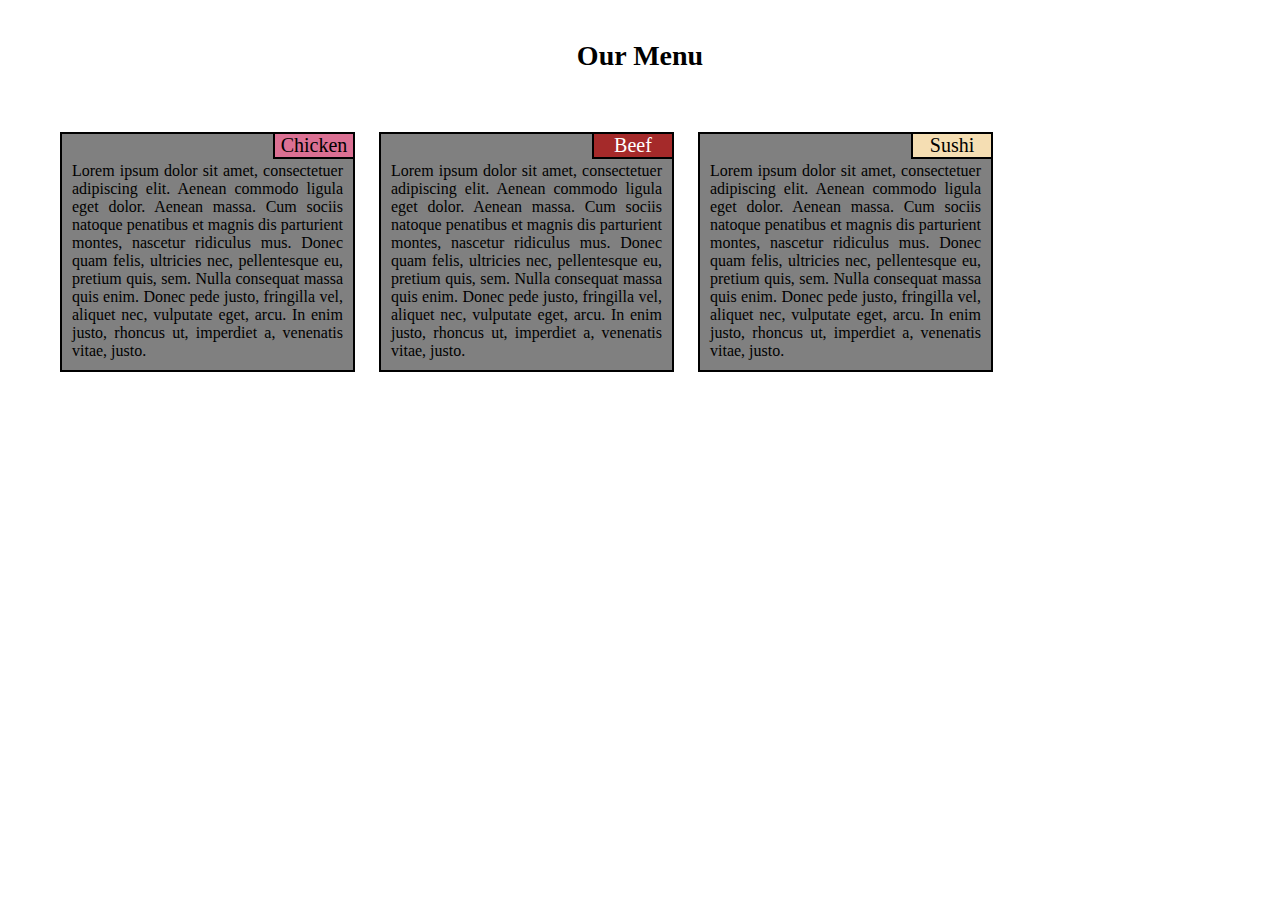
==== module_2/index.html @ fa1de307 "Solution 2" ====
<html>
    <head>
        <meta charset = "utf-8">
        <title>Module 2 Solution</title>
        <link rel="stylesheet" href="styles.css">
    </head>
    <body>
        <h1>Our Menu</h1>
        <div >
            <div class = "col-lg-3 col-md-4 row"><p id="p1">Chicken</p><br>
            <div>Lorem ipsum dolor sit amet, consectetuer adipiscing elit. Aenean commodo ligula eget dolor. Aenean massa. Cum sociis natoque penatibus et magnis dis parturient montes, nascetur ridiculus mus. Donec quam felis, ultricies nec, pellentesque eu, pretium quis, sem. Nulla consequat massa quis enim. Donec pede justo, fringilla vel, aliquet nec, vulputate eget, arcu. In enim justo, rhoncus ut, imperdiet a, venenatis vitae, justo. </div>
            </div>        
            <div class = "col-lg-3 col-md-4 row"><p id="p2">Beef</p><br>
            <div>Lorem ipsum dolor sit amet, consectetuer adipiscing elit. Aenean commodo ligula eget dolor. Aenean massa. Cum sociis natoque penatibus et magnis dis parturient montes, nascetur ridiculus mus. Donec quam felis, ultricies nec, pellentesque eu, pretium quis, sem. Nulla consequat massa quis enim. Donec pede justo, fringilla vel, aliquet nec, vulputate eget, arcu. In enim justo, rhoncus ut, imperdiet a, venenatis vitae, justo. </div>
            </div>
            <div class = "col-lg-3 col-md-12 row"><p id="p3">Sushi</p><br>
            <div>Lorem ipsum dolor sit amet, consectetuer adipiscing elit. Aenean commodo ligula eget dolor. Aenean massa. Cum sociis natoque penatibus et magnis dis parturient montes, nascetur ridiculus mus. Donec quam felis, ultricies nec, pellentesque eu, pretium quis, sem. Nulla consequat massa quis enim. Donec pede justo, fringilla vel, aliquet nec, vulputate eget, arcu. In enim justo, rhoncus ut, imperdiet a, venenatis vitae, justo. </div>
            </div>
        </div>        
    </body>
</html>
---- module_2/styles.css ----
*{
    box-sizing: border-box;
    color:black;
    margin:10px;
}
body{
    font-family: cursive;
    margin:30px;
}
h1{
    
    text-align: center;
    margin-bottom: 50px;
    font-size: 175%;
}
.row {
  width: 100%;
  #p1{
    background-color: palevioletred;
}
#p2
{
    background-color: brown;
    color: white;
}
#p3{
    background-color: wheat;
}

#p3, #p2,#p1{
    width:80px;
    height:25px;
    margin:0px;
    padding-bottom:5px;
    position:absolute;
    right:0px;
    top:0px;        
    border-left: 2px solid black;
    border-bottom: 2px solid black;        
    text-align: center;
    font-size: 125%;
}
}

@media (min-width: 992px){
   
    #p1{
        background-color: palevioletred;
    }
    #p2
    {
        background-color: brown;
        color: white;
    }
    #p3{
        background-color: wheat;
    }

    #p3, #p2,#p1{
        width:80px;
        height:25px;
        margin:0px;
        padding-bottom:4px;
        position:absolute;
        right:0px;
        top:0px;        
        border-left: 2px solid black;
        border-bottom: 2px solid black;        
        text-align: center;
        font-size: 125%;
    }
    .col-lg-1, .col-lg-2, .col-lg-3, .col-lg-4, .col-lg-5, .col-lg-6, .col-lg-7, .col-lg-8, .col-lg-9, .col-lg-10, .col-lg-11, .col-lg-12 {
              
        position:relative;
        border: 2px solid black;
        text-align: justify;
        background-color: grey;
        display: inline-block;
         
      }
    .col-lg-1 {
        width: 8.33%;
      }
      .col-lg-2 {
        width: 16.66%;
      }
      .col-lg-3 {
        width: 25%;
      }
      .col-lg-4 {
        width: 33.33%;
      }
      .col-lg-5 {
        width: 41.66%;
      }
      .col-lg-6 {
        width: 50%;
      }
      .col-lg-7 {
        width: 58.33%;
      }
      .col-lg-8 {
        width: 66.66%;
      }
      .col-lg-9 {
        width: 74.99%;
      }
      .col-lg-10 {
        width: 83.33%;
      }
      .col-lg-11 {
        width: 91.66%;
      }
      .col-lg-12 {
        width: 100%;
      }
}
@media (min-width:768px) and (max-width:991px){
    #p1{
        background-color: palevioletred;
    }
    #p2
    {
        background-color: brown;
        color: white;
    }
    #p3{
        background-color: wheat;
    }
    #p3, #p2, #p1{
        width:80px;
        padding-bottom: 5px;
        margin:0px;
        position:absolute;
        right:0px;
        top:0px;
        border-left: 2px solid black;
        border-bottom: 2px solid black;
        text-align: center;
    }
    .col-md-1, .col-md-2, .col-md-3, .col-md-4, .col-md-5, .col-md-6, .col-md-7, .col-md-8, .col-md-9, .col-md-10, .col-md-11, .col-md-12 {
        float: left;
        position: relative;
        border: 2px solid black;
        text-align: justify;
        margin:5px;
        background-color: grey;
      }
    .col-md-1 {
        width: 8.33%;
      }
      .col-md-2 {
        width: 16.66%;
      }
      .col-md-3 {
        width: 25%;
      }
      .col-md-4 {
        width: 33.33%;
      }
      .col-md-5 {
        width: 41.66%;
      }
      .col-md-6 {
        width: 50%;
      }
      .col-md-7 {
        width: 58.33%;
      }
      .col-md-8 {
        width: 66.66%;
      }
      .col-md-9 {
        width: 74.99%;
      }
      .col-md-10 {
        width: 83.33%;
      }
      .col-md-11 {
        width: 91.66%;
      }
      .col-md-12 {
        width: 100%;
      }
}
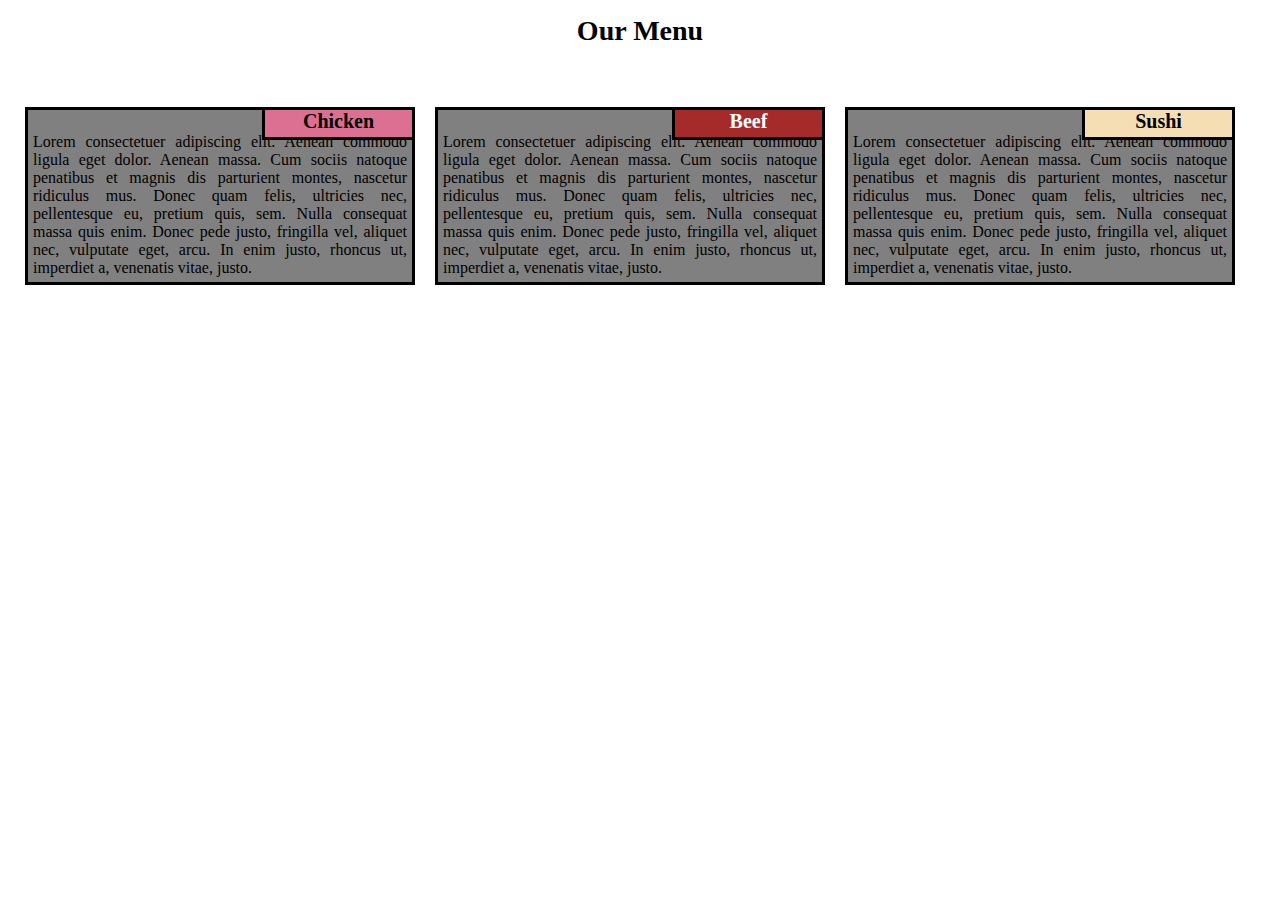
==== commit 97ea9920: "Final Solution" ====
--- a/module_2/index.html
+++ b/module_2/index.html
@@ -1,20 +1,21 @@
 <html>
     <head>
         <meta charset = "utf-8">
+        <meta name="viewport" content="width=device-width, initial-scale=1">
         <title>Module 2 Solution</title>
         <link rel="stylesheet" href="styles.css">
     </head>
     <body>
         <h1>Our Menu</h1>
-        <div >
-            <div class = "col-lg-3 col-md-4 row"><p id="p1">Chicken</p><br>
-            <div>Lorem ipsum dolor sit amet, consectetuer adipiscing elit. Aenean commodo ligula eget dolor. Aenean massa. Cum sociis natoque penatibus et magnis dis parturient montes, nascetur ridiculus mus. Donec quam felis, ultricies nec, pellentesque eu, pretium quis, sem. Nulla consequat massa quis enim. Donec pede justo, fringilla vel, aliquet nec, vulputate eget, arcu. In enim justo, rhoncus ut, imperdiet a, venenatis vitae, justo. </div>
+        <div>
+            <div class = "col-lg-4 col-md-5 row"><p id="p1">Chicken</p><br>
+            <div>Lorem consectetuer adipiscing elit. Aenean commodo ligula eget dolor. Aenean massa. Cum sociis natoque penatibus et magnis dis parturient montes, nascetur ridiculus mus. Donec quam felis, ultricies nec, pellentesque eu, pretium quis, sem. Nulla consequat massa quis enim. Donec pede justo, fringilla vel, aliquet nec, vulputate eget, arcu. In enim justo, rhoncus ut, imperdiet a, venenatis vitae, justo. </div>
             </div>        
-            <div class = "col-lg-3 col-md-4 row"><p id="p2">Beef</p><br>
-            <div>Lorem ipsum dolor sit amet, consectetuer adipiscing elit. Aenean commodo ligula eget dolor. Aenean massa. Cum sociis natoque penatibus et magnis dis parturient montes, nascetur ridiculus mus. Donec quam felis, ultricies nec, pellentesque eu, pretium quis, sem. Nulla consequat massa quis enim. Donec pede justo, fringilla vel, aliquet nec, vulputate eget, arcu. In enim justo, rhoncus ut, imperdiet a, venenatis vitae, justo. </div>
+            <div class = "col-lg-4 col-md-5 row"><p id="p2">Beef</p><br>
+            <div>Lorem consectetuer adipiscing elit. Aenean commodo ligula eget dolor. Aenean massa. Cum sociis natoque penatibus et magnis dis parturient montes, nascetur ridiculus mus. Donec quam felis, ultricies nec, pellentesque eu, pretium quis, sem. Nulla consequat massa quis enim. Donec pede justo, fringilla vel, aliquet nec, vulputate eget, arcu. In enim justo, rhoncus ut, imperdiet a, venenatis vitae, justo. </div>
             </div>
-            <div class = "col-lg-3 col-md-12 row"><p id="p3">Sushi</p><br>
-            <div>Lorem ipsum dolor sit amet, consectetuer adipiscing elit. Aenean commodo ligula eget dolor. Aenean massa. Cum sociis natoque penatibus et magnis dis parturient montes, nascetur ridiculus mus. Donec quam felis, ultricies nec, pellentesque eu, pretium quis, sem. Nulla consequat massa quis enim. Donec pede justo, fringilla vel, aliquet nec, vulputate eget, arcu. In enim justo, rhoncus ut, imperdiet a, venenatis vitae, justo. </div>
+            <div class = "col-lg-4 col-md-12 row"><p id="p3">Sushi</p><br>
+            <div>Lorem consectetuer adipiscing elit. Aenean commodo ligula eget dolor. Aenean massa. Cum sociis natoque penatibus et magnis dis parturient montes, nascetur ridiculus mus. Donec quam felis, ultricies nec, pellentesque eu, pretium quis, sem. Nulla consequat massa quis enim. Donec pede justo, fringilla vel, aliquet nec, vulputate eget, arcu. In enim justo, rhoncus ut, imperdiet a, venenatis vitae, justo. </div>
             </div>
         </div>        
     </body>
--- a/module_2/styles.css
+++ b/module_2/styles.css
@@ -1,11 +1,10 @@
 *{
     box-sizing: border-box;
     color:black;
-    margin:10px;
 }
 body{
     font-family: cursive;
-    margin:30px;
+    margin:15px;
 }
 h1{
     
@@ -13,34 +12,6 @@
     margin-bottom: 50px;
     font-size: 175%;
 }
-.row {
-  width: 100%;
-  #p1{
-    background-color: palevioletred;
-}
-#p2
-{
-    background-color: brown;
-    color: white;
-}
-#p3{
-    background-color: wheat;
-}
-
-#p3, #p2,#p1{
-    width:80px;
-    height:25px;
-    margin:0px;
-    padding-bottom:5px;
-    position:absolute;
-    right:0px;
-    top:0px;        
-    border-left: 2px solid black;
-    border-bottom: 2px solid black;        
-    text-align: center;
-    font-size: 125%;
-}
-}
 
 @media (min-width: 992px){
    
@@ -57,26 +28,28 @@
     }
 
     #p3, #p2,#p1{
-        width:80px;
-        height:25px;
+        width:150px;
+        height:30px;
         margin:0px;
         padding-bottom:4px;
         position:absolute;
         right:0px;
         top:0px;        
-        border-left: 2px solid black;
-        border-bottom: 2px solid black;        
+        border-left: 3px solid black;
+        border-bottom: 3px solid black;        
         text-align: center;
         font-size: 125%;
+        font-weight: bold;
     }
     .col-lg-1, .col-lg-2, .col-lg-3, .col-lg-4, .col-lg-5, .col-lg-6, .col-lg-7, .col-lg-8, .col-lg-9, .col-lg-10, .col-lg-11, .col-lg-12 {
               
         position:relative;
-        border: 2px solid black;
+        border: 3px solid black;
         text-align: justify;
         background-color: grey;
-        display: inline-block;
-         
+        float: left;  
+        margin:10px; 
+        padding:5px; 
       }
     .col-lg-1 {
         width: 8.33%;
@@ -88,7 +61,7 @@
         width: 25%;
       }
       .col-lg-4 {
-        width: 33.33%;
+        width: 31.2%;
       }
       .col-lg-5 {
         width: 41.66%;
@@ -128,23 +101,26 @@
         background-color: wheat;
     }
     #p3, #p2, #p1{
-        width:80px;
+        width:150px;
+        height:30px;
         padding-bottom: 5px;
         margin:0px;
         position:absolute;
         right:0px;
         top:0px;
-        border-left: 2px solid black;
-        border-bottom: 2px solid black;
+        border-left: 3px solid black;
+        border-bottom: 3px solid black;
         text-align: center;
+        font-weight: bold;
     }
     .col-md-1, .col-md-2, .col-md-3, .col-md-4, .col-md-5, .col-md-6, .col-md-7, .col-md-8, .col-md-9, .col-md-10, .col-md-11, .col-md-12 {
-        float: left;
+        float:left;
         position: relative;
-        border: 2px solid black;
+        border: 3px solid black;
         text-align: justify;
-        margin:5px;
+        margin:10px;
         background-color: grey;
+        padding:5px;
       }
     .col-md-1 {
         width: 8.33%;
@@ -159,7 +135,7 @@
         width: 33.33%;
       }
       .col-md-5 {
-        width: 41.66%;
+        width: 47%;
       }
       .col-md-6 {
         width: 50%;
@@ -180,7 +156,45 @@
         width: 91.66%;
       }
       .col-md-12 {
-        width: 100%;
-      }
-}
-
+        width: 96.5%;
+      }
+}
+
+@media (max-width:767px){
+  .row{
+    width:98%;
+    position:relative;
+    border: 3px solid black;
+    text-align: justify;
+    background-color: grey;
+    float:left;
+    margin:10px;
+    padding:5px;
+    }
+    #p1{
+      background-color: palevioletred;
+  }
+  #p2
+  {
+      background-color: brown;
+      color: white;
+  }
+  #p3{
+      background-color: wheat;
+  }
+  #p3, #p2, #p1{
+      width:150px;
+      height:30px;
+      padding-bottom: 5px;
+      margin:0px;
+      position:absolute;
+      right:0px;
+      top:0px;
+      border-left: 3px solid black;
+      border-bottom: 3px solid black;
+      text-align: center;
+      font-weight: bold;
+    }
+}
+
+
